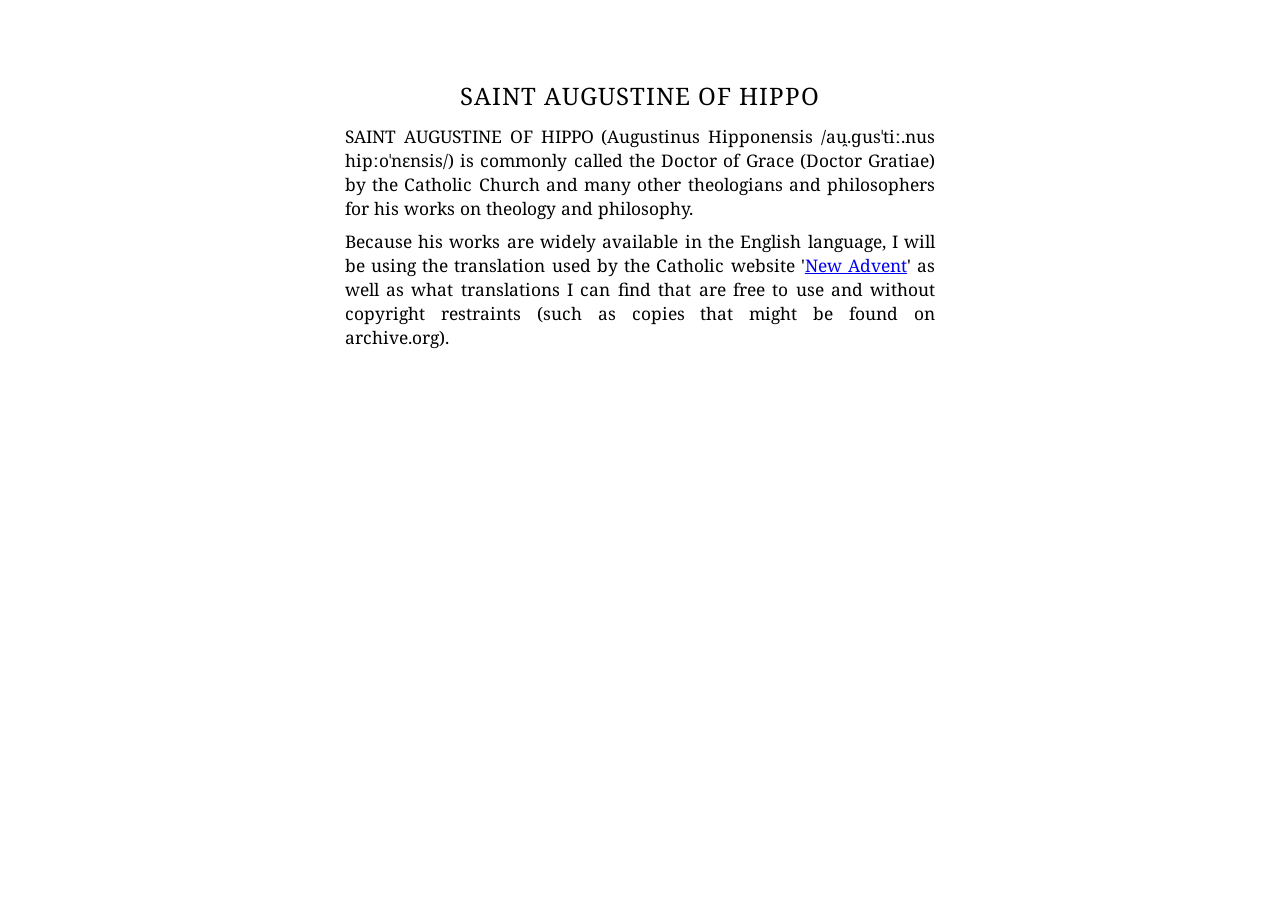
==== latina/aug_hippo/introduction.html @ 13df5253 "Introduction to De agone Christiano" ====
<!DOCTYPE html>
<html>
    <head>
        <title>SAINT AUGUSTINE OF HIPPO</title>
        <meta charset="utf-8">
        <link rel="stylesheet" href="./../../style.css">
    </head>

    <body class="chapter-intro">
        <aside><div>
            <nav>
                <ol>
                    <li id="chapter-intro-link" class="part no-number"><a href="./../../index.html">Index</a></li>
                    <li id="chapter-intro-link" class="part no-number"><a href="./con/introduction.html">Confessions</a></li>
                    <li id="chapter-intro-link" class="part no-number"><a href="./det/introduction.html">On the Trinity</a></li>
                    <li id="chapter-intro-link" class="part no-number"><a href="./dac/introduction.html">On Christian Combat</a></li>
                </ol>
            </nav>
        </div></aside>
        
        <main>
            <h1>SAINT AUGUSTINE OF HIPPO</h1>
            <p>SAINT AUGUSTINE OF HIPPO (Augustinus Hipponensis <span id="ipa">/au̯.ɡusˈtiː.nus hipːoˈnɛnsis/</span>) is commonly called the Doctor of Grace (Doctor Gratiae)
                by the Catholic Church and many other theologians and philosophers for his works on theology and philosophy.</p>
            <p>Because his works are widely available in the English language, I will be using the translation used by the Catholic website '<a href="https://www.newadvent.org/">New Advent</a>'
                as well as what translations I can find that are free to use and without copyright restraints (such as copies that might be found on archive.org).</p>
        </main>
        <aside><nav></nav></aside>
    </body>
</html>
---- style.css ----
@import url('https://fonts.googleapis.com/css2?family=Noto+Serif:ital,wght@0,400;0,700;1,400&display=swap');

:root {
  --page-color: #FFF;
  --ink-color: #000;
  --bold-ink-color: #000;
  --table-border-color: #666;
  --footnote-color: #666;
  --page-number-color: #369;
  --wip-color: #FFD;
}
body.dark {
  --page-color: #111;
  --ink-color: #999;
  --bold-ink-color: #AAA;
  --table-border-color: #666;
  --footnote-color: #888;
  --page-number-color: #69C;
  --wip-color: #330;
}
body.old {
  text-shadow: 0 0 2px #333;
  --page-color: #FFFFF7;
  --ink-color: #333;
}

body {
  display: flex;
  justify-content: space-around;
  margin: 0;

  background: var(--page-color);
  color: var(--ink-color);

  font-family: 'Noto Serif';
  font-size: 13pt;
  line-height: 18pt;
}

aside {
  flex: 1;
  padding: 1em 1em 0 0;
}

aside div {
  position: sticky;
  top: 1em;

  transition: margin 0.3s ease-in-out;
  margin-left: -50vw;
  margin-right: 50vw;
}
aside:hover div {
  transition: margin 0.3s ease-in-out;
  margin-left: 0;
  margin-right: 0;
}
aside nav {
  font-size: 10pt;
  line-height: 12pt;
  padding: 1em;
}
aside nav ol {
  list-style: upper-roman;
}
aside nav ol li {
  margin-bottom: 6pt;
}
aside nav ol li.no-number {
  list-style: none;
}
aside nav ol li.part {
  margin-top: 16pt;
  font-size: 12pt;
}
body.chapter-intro #chapter-intro-link,
body.chapter-1 #chapter-1-link,
body.chapter-2 #chapter-2-link,
body.chapter-3 #chapter-3-link,
body.chapter-4 #chapter-4-link,
body.chapter-5 #chapter-5-link,
body.chapter-6 #chapter-6-link,
body.chapter-7 #chapter-7-link,
body.chapter-8 #chapter-8-link,
body.chapter-9 #chapter-9-link,
body.chapter-10 #chapter-10-link,
body.chapter-11 #chapter-11-link,
body.chapter-12 #chapter-12-link,
body.chapter-13 #chapter-13-link,
body.chapter-14 #chapter-14-link,
body.chapter-15 #chapter-15-link,
body.chapter-16 #chapter-16-link {
  font-weight: bold;
  color: var(--bold-ink-color);
}
aside nav a {
  text-decoration: none;
  color: inherit;
}
aside nav a:hover {
  text-decoration: underline;
}
aside h1 {
  text-transform: uppercase;  /* until we have proper smallcaps */
  font-weight: normal;
  text-align: center;
  font-size: 18pt;
  line-height: 24pt;
  letter-spacing: 1px;
  margin: 0;
}
aside h1 div {
  font-size: 10pt;
  line-height: 12pt;
}
aside h2 {
  text-transform: uppercase;  /* until we have proper smallcaps */
  font-size: 14pt;
  line-height: 20pt;
  font-weight: normal;
  text-align: center;
  letter-spacing: 1px;
  margin: 0.5em 0;
}
aside h2 div {
  font-size: 8pt;
  line-height: 10pt;
}
main {
  flex: 2;
  margin: 2rem;
  max-width: 37rem;
  text-align: justify;
  position: relative;  /* for page number positioning */
}
main h1 {
  font-weight: normal;
  text-align: center;
  font-size: 18pt;
  line-height: 24pt;
  letter-spacing: 1px;
  margin: 0.5em 0;
}
main h1:first-of-type {
  margin-top: 2em;
}
main h2 {
  text-transform: uppercase;  /* until we have proper smallcaps */
  font-size: 14pt;
  line-height: 20pt;

  font-weight: normal;
  text-align: center;
  letter-spacing: 1px;
  margin: 1.5em 0 1em;
}
main h2 > .c {
  text-transform: none;
}
h3 {
  font-weight: bold;
  color: var(--bold-ink-color);
  text-align: center;
  font-size: 14pt;
  line-height: 20pt;
  margin: 1em 0 0.5em;
}
h4 {
  text-transform: uppercase;  /* until we have proper smallcaps */
  font-weight: normal;
  text-align: center;
  font-size: 14pt;
  line-height: 20pt;
  margin: 1em 0 0.5em;
}
h5 {
  font-weight: normal;
  font-style: italic;
  text-align: center;
  font-size: 14pt;
  line-height: 20pt;
  margin: 0.5em 0 0;
}
p {
  margin: 0.5em 0;
}
.note {
  font-size: 10pt;
  line-height: 14pt;
}

.section-label {
  font-weight: bold;
  color: var(--bold-ink-color);
  margin-right: 0.5em;
}
.section-label > a {
  color: inherit;
  text-decoration: none;
}
.section-label > a:hover {
  text-decoration: underline;
}
.item-label {
  margin-right: 0.5em;
}
.item-label-bold {
  margin-right: 0.5em;
  font-weight: bold;
  color: var(--bold-ink-color);
}
.item-label-bold-inline {
  font-weight: bold;
  color: var(--bold-ink-color);
}
.note-label {
  text-transform: uppercase;  /* until we have proper smallcaps */
}
.gloss {
  font-style: italic;
}

.ref {
  font-weight: bold;
  color: var(--bold-ink-color);
  white-space: nowrap;
}
.phr, .w, .m, .c, .seg {
  font-weight: bold;
  color: var(--bold-ink-color);
}
.m, .c {
  white-space: nowrap;
}
/* .grm {
  font-style: italic;
} */

.bibl-title {
  font-style: italic;
}
.ditto {
  padding: 0 1.5em;
}

table {
  margin: 1em auto;
  min-width: 30rem;
  border-collapse: collapse;
}
table caption {
  margin: 1em 0;
}
td {
  padding: 0px 10px;
  font-size: 12pt;
  white-space: nowrap;
}
table.border td {
  padding: 5px 10px;
  border: 1px solid var(--table-border-color);
}
td.right-bracket::after {
  vertical-align: middle;
  font-size: 200%;
  content: ' {';
}
td.left-bracket::before {
  vertical-align: middle;
  font-size: 200%;
  content: '} ';
}
.inline-block {
  display: inline-block;
  padding: 0.5em 0;
}
.center {
  text-align: center;
  padding: 0 1em;
}
.footnote {
  color: var(--footnote-color);
  margin: 0 0.5em;
}
.footnote::before {
  content: '(';
}
.footnote::after {
  content: ')';
}
div.float-list {
  display: flex;
  align-items: flex-start;
  margin: 0.5em 0;
}
div.float-list-head {
  white-space: nowrap;
  margin: 0 1em 0 0;
}
div.float-list-item {
  padding-left: 2em;
  text-indent: -2em;
}

/* page breaks */
span.pb > a {
  text-decoration: none;
  font-size: 10pt;
  color: var(--page-number-color);
  position: absolute;
  right: 100%;
  padding-right: 1em;
  font-style: normal;
  font-weight: normal;
}
span.pb > a::before {
  content: 'p';
}
span.pb > a:hover {
  text-decoration: underline;
}

/* for scripture */
div.verse {
  margin-left: 2em;
  position: relative;
}
div.verse span.verse-label {
  position: absolute;
  right: 100%;
  padding-right: 1em;
}
div.verse > span.pb > span {
  /* a bit of a hack */
  padding-right: 4.5em;
}

/* for glossary */
div.entry {
  padding-left: 1rem;
  text-indent: -1rem;
}
div.entry .grm {
  font-style: italic;
}

.status-wip {
  background: var(--wip-color);
}

/* body .c,
body .m,
body .w,
body .lang,
body .grm,
body .gloss,
body .abbr,
body .ref
{
  color: #EEE;
} */

/* SPECIAL*/
.ipa {
  font-style:normal;
  font-size:small;
  color: #369;
}
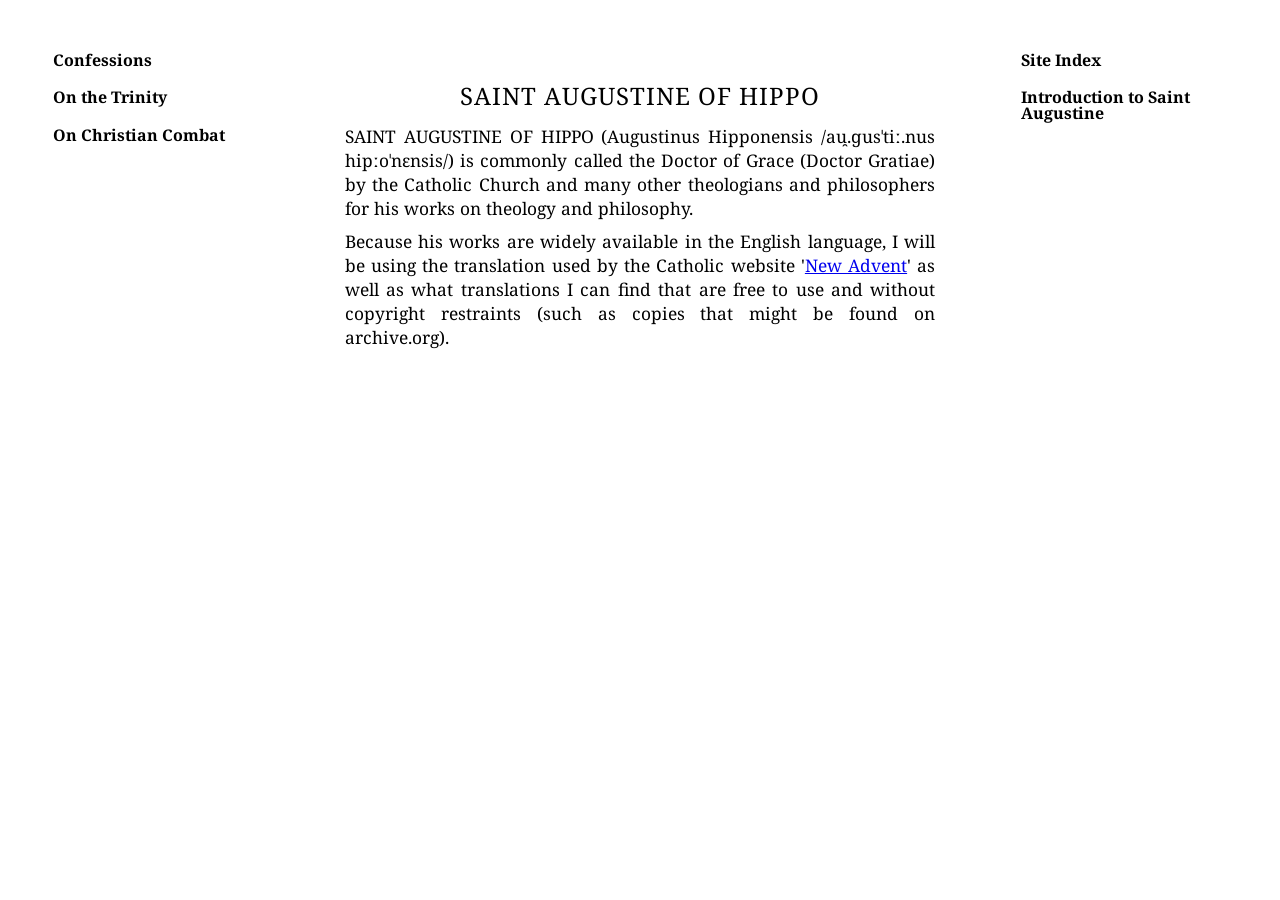
==== commit a95fb007: "First two chapters of the Didache" ====
--- a/latina/aug_hippo/introduction.html
+++ b/latina/aug_hippo/introduction.html
@@ -7,16 +7,15 @@
     </head>
 
     <body class="chapter-intro">
-        <aside><div>
+        <aside>
             <nav>
                 <ol>
-                    <li id="chapter-intro-link" class="part no-number"><a href="./../../index.html">Index</a></li>
                     <li id="chapter-intro-link" class="part no-number"><a href="./con/introduction.html">Confessions</a></li>
                     <li id="chapter-intro-link" class="part no-number"><a href="./det/introduction.html">On the Trinity</a></li>
                     <li id="chapter-intro-link" class="part no-number"><a href="./dac/introduction.html">On Christian Combat</a></li>
                 </ol>
             </nav>
-        </div></aside>
+        </aside>
         
         <main>
             <h1>SAINT AUGUSTINE OF HIPPO</h1>
@@ -25,6 +24,13 @@
             <p>Because his works are widely available in the English language, I will be using the translation used by the Catholic website '<a href="https://www.newadvent.org/">New Advent</a>'
                 as well as what translations I can find that are free to use and without copyright restraints (such as copies that might be found on archive.org).</p>
         </main>
-        <aside><nav></nav></aside>
+        <aside>
+            <nav>
+                <ol>
+                    <li id="chapter-intro-link" class="part no-number"><a href="./../../index.html">Site Index</a></li>
+                    <li id="chapter-intro-link" class="part no-number"><a href="./introduction.html">Introduction to Saint Augustine</a></li>
+                </ol>
+            </nav>
+        </aside>
     </body>
 </html>
